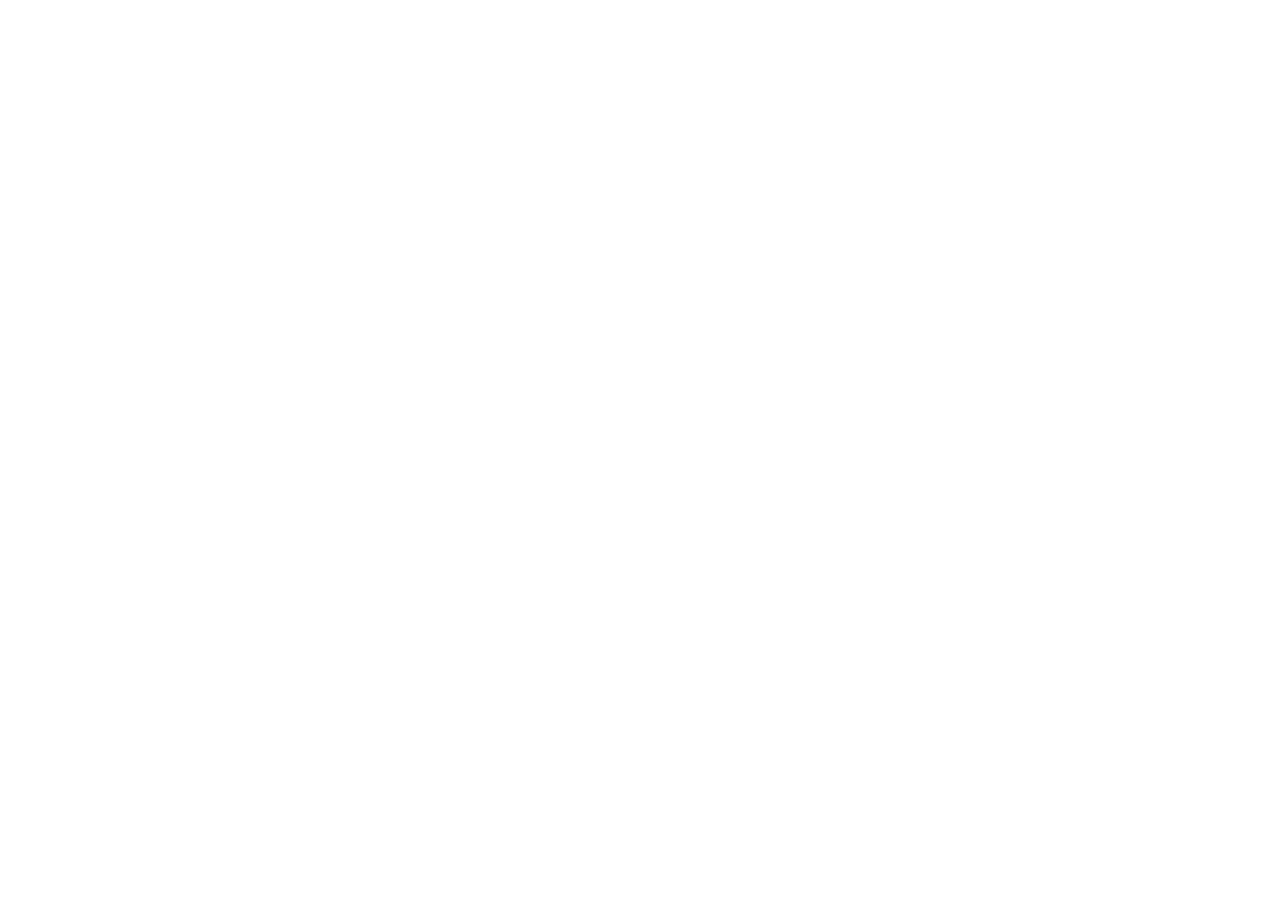
==== contacts.html @ 241e1f2e "initial commit" ====
<!doctype html>
<html lang="en">
  <head>

    <meta charset="utf-8">
    <meta name="viewport" content="width=device-width, initial-scale=1">
    <title>My portfolio Contatti</title>
    
    <link href="https://cdn.jsdelivr.net/npm/bootstrap@5.2.0/dist/css/bootstrap.min.css" rel="stylesheet" integrity="sha384-gH2yIJqKdNHPEq0n4Mqa/HGKIhSkIHeL5AyhkYV8i59U5AR6csBvApHHNl/vI1Bx" crossorigin="anonymous">
  </head>

  
  <body>

    




    <script src="https://cdn.jsdelivr.net/npm/bootstrap@5.2.0/dist/js/bootstrap.bundle.min.js" integrity="sha384-A3rJD856KowSb7dwlZdYEkO39Gagi7vIsF0jrRAoQmDKKtQBHUuLZ9AsSv4jD4Xa" crossorigin="anonymous"></script>
  </body>
</html>
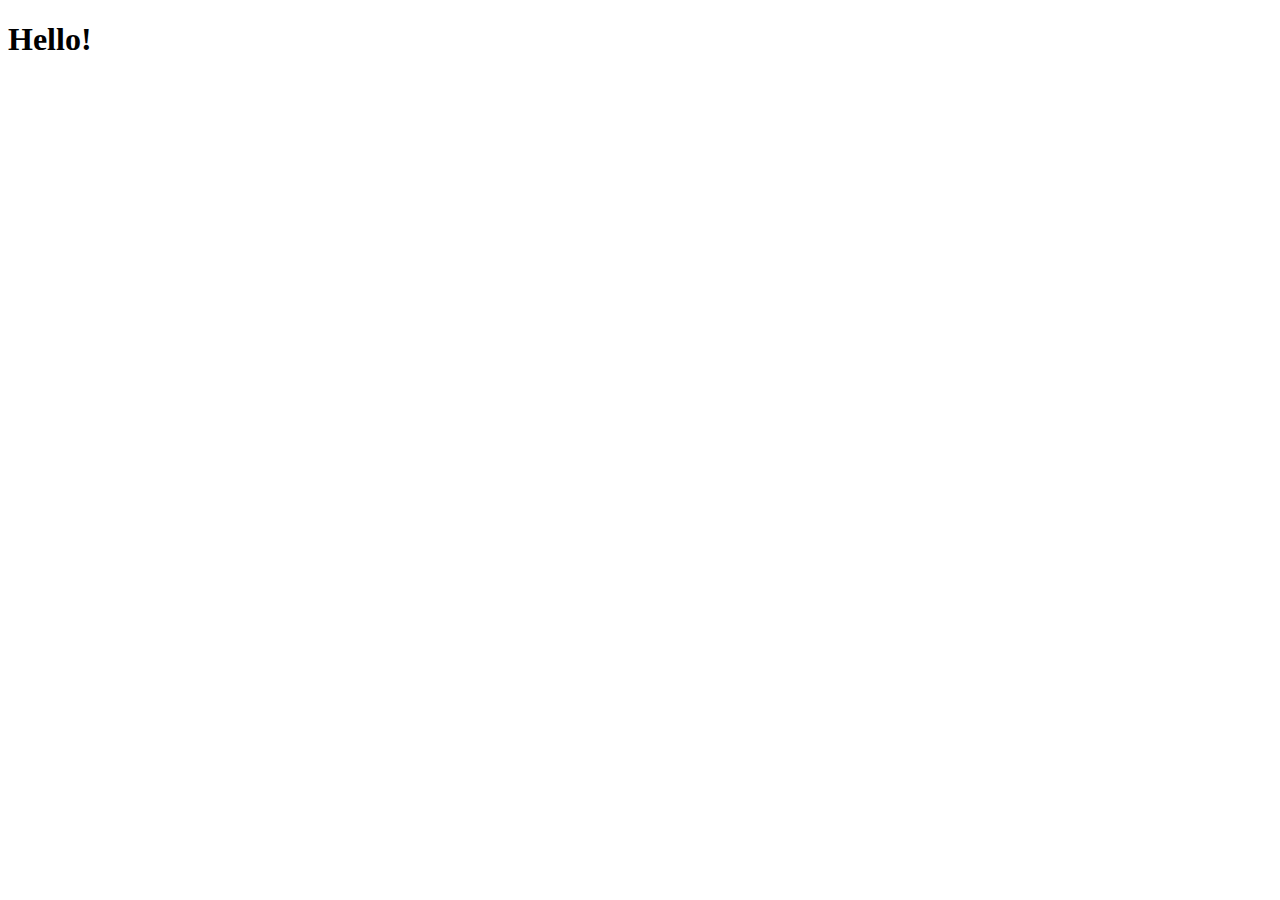
==== commit 4e3a46d9: "test-1" ====
--- a/contacts.html
+++ b/contacts.html
@@ -13,7 +13,7 @@
   <body>
 
     
-
+<h1>Hello!</h1>
 
 
 
